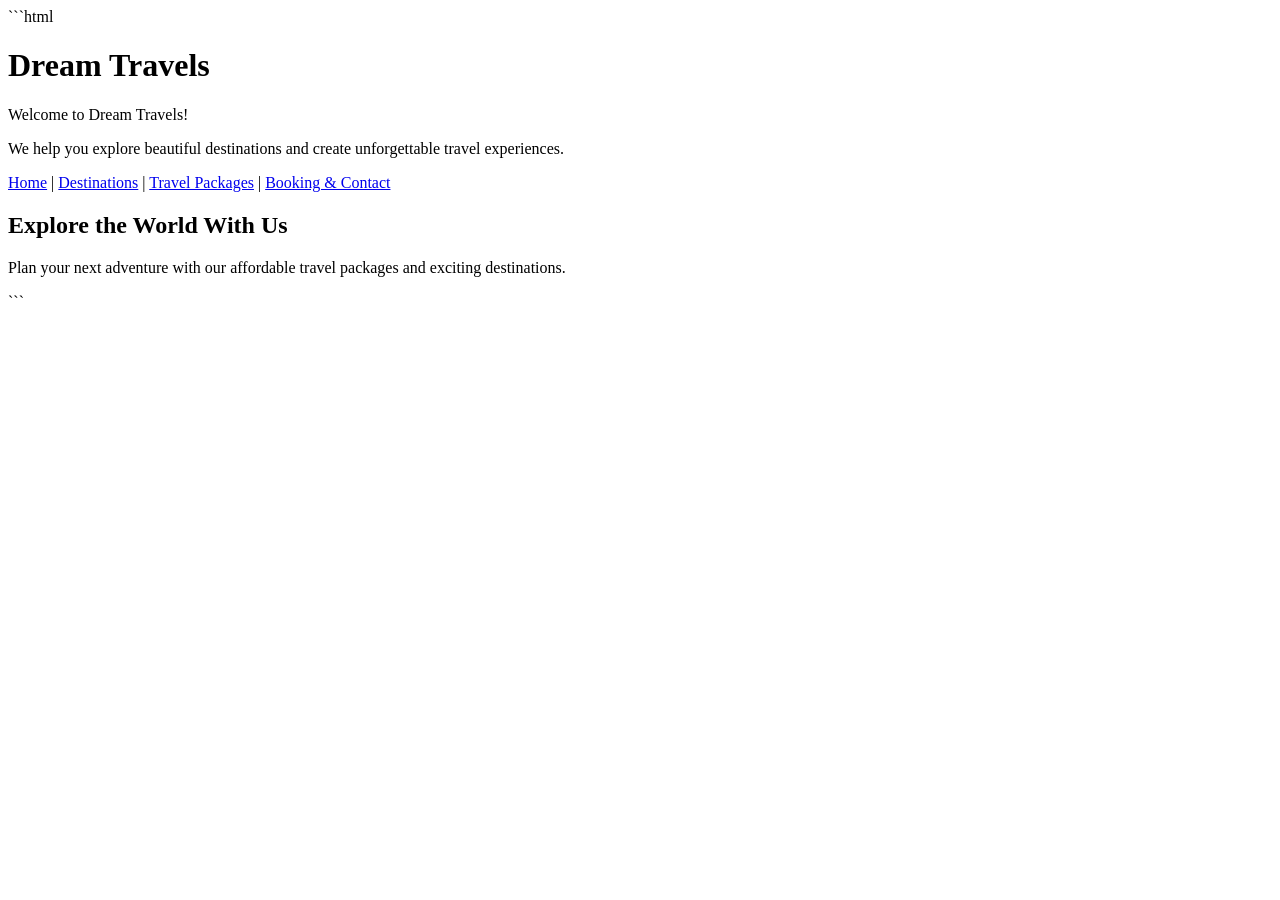
==== second.html @ f17f43a8 "Create second.html" ====
```html
<!DOCTYPE html>
<html lang="en">
<head>
    <meta charset="UTF-8">
    <meta name="viewport" content="width=device-width, initial-scale=1.0">
    <title>Dream Travels - Home</title>
</head>
<body>

    <h1>Dream Travels</h1>

    <p>Welcome to Dream Travels!</p>

    <p>
        We help you explore beautiful destinations and create
        unforgettable travel experiences.
    </p>

    <nav>
        <a href="index.html">Home</a> |
        <a href="destinations.html">Destinations</a> |
        <a href="packages.html">Travel Packages</a> |
        <a href="booking.html">Booking & Contact</a>
    </nav>

    <h2>Explore the World With Us</h2>

    <p>
        Plan your next adventure with our affordable travel packages
        and exciting destinations.
    </p>

</body>
</html>
```
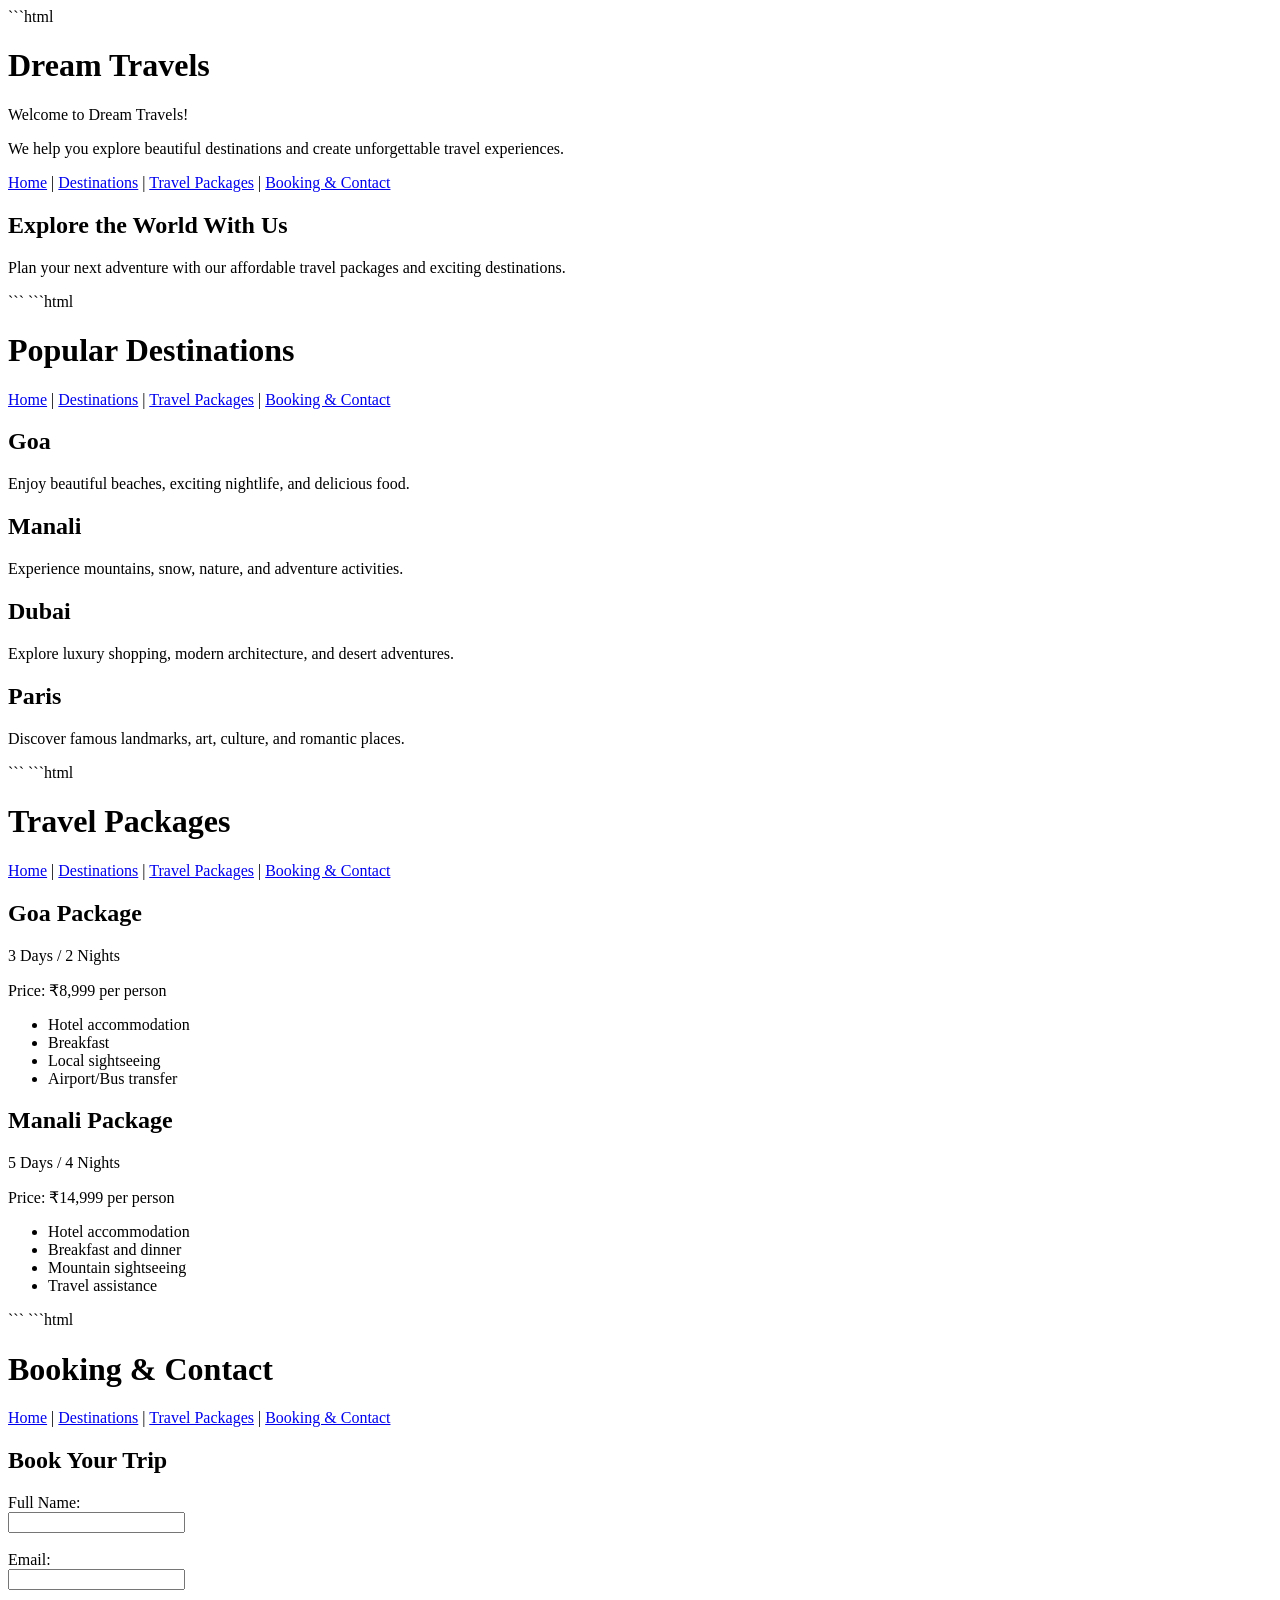
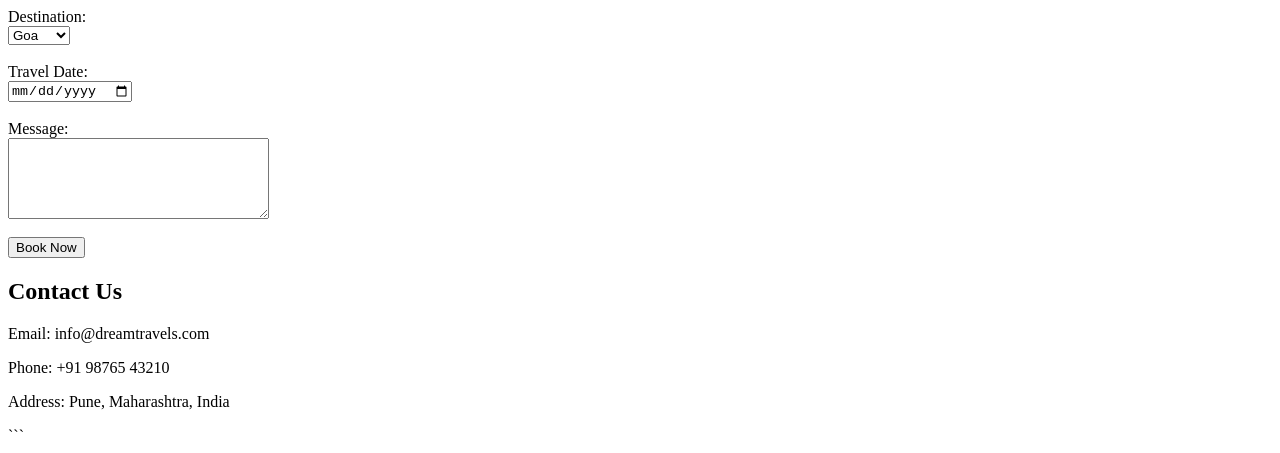
==== commit 3889acb6: "Update second.html" ====
--- a/second.html
+++ b/second.html
@@ -34,3 +34,142 @@
 </body>
 </html>
 ```
+```html
+<!DOCTYPE html>
+<html lang="en">
+<head>
+    <meta charset="UTF-8">
+    <meta name="viewport" content="width=device-width, initial-scale=1.0">
+    <title>Dream Travels - Destinations</title>
+</head>
+<body>
+
+    <h1>Popular Destinations</h1>
+
+    <nav>
+        <a href="index.html">Home</a> |
+        <a href="destinations.html">Destinations</a> |
+        <a href="packages.html">Travel Packages</a> |
+        <a href="booking.html">Booking & Contact</a>
+    </nav>
+
+    <h2>Goa</h2>
+    <p>Enjoy beautiful beaches, exciting nightlife, and delicious food.</p>
+
+    <h2>Manali</h2>
+    <p>Experience mountains, snow, nature, and adventure activities.</p>
+
+    <h2>Dubai</h2>
+    <p>Explore luxury shopping, modern architecture, and desert adventures.</p>
+
+    <h2>Paris</h2>
+    <p>Discover famous landmarks, art, culture, and romantic places.</p>
+
+</body>
+</html>
+```
+```html
+<!DOCTYPE html>
+<html lang="en">
+<head>
+    <meta charset="UTF-8">
+    <meta name="viewport" content="width=device-width, initial-scale=1.0">
+    <title>Dream Travels - Packages</title>
+</head>
+<body>
+
+    <h1>Travel Packages</h1>
+
+    <nav>
+        <a href="index.html">Home</a> |
+        <a href="destinations.html">Destinations</a> |
+        <a href="packages.html">Travel Packages</a> |
+        <a href="booking.html">Booking & Contact</a>
+    </nav>
+
+    <h2>Goa Package</h2>
+    <p>3 Days / 2 Nights</p>
+    <p>Price: ₹8,999 per person</p>
+
+    <ul>
+        <li>Hotel accommodation</li>
+        <li>Breakfast</li>
+        <li>Local sightseeing</li>
+        <li>Airport/Bus transfer</li>
+    </ul>
+
+    <h2>Manali Package</h2>
+    <p>5 Days / 4 Nights</p>
+    <p>Price: ₹14,999 per person</p>
+
+    <ul>
+        <li>Hotel accommodation</li>
+        <li>Breakfast and dinner</li>
+        <li>Mountain sightseeing</li>
+        <li>Travel assistance</li>
+    </ul>
+
+</body>
+</html>
+```
+```html
+<!DOCTYPE html>
+<html lang="en">
+<head>
+    <meta charset="UTF-8">
+    <meta name="viewport" content="width=device-width, initial-scale=1.0">
+    <title>Dream Travels - Booking</title>
+</head>
+<body>
+
+    <h1>Booking & Contact</h1>
+
+    <nav>
+        <a href="index.html">Home</a> |
+        <a href="destinations.html">Destinations</a> |
+        <a href="packages.html">Travel Packages</a> |
+        <a href="booking.html">Booking & Contact</a>
+    </nav>
+
+    <h2>Book Your Trip</h2>
+
+    <form>
+
+        <label for="name">Full Name:</label><br>
+        <input type="text" id="name" name="name" required>
+        <br><br>
+
+        <label for="email">Email:</label><br>
+        <input type="email" id="email" name="email" required>
+        <br><br>
+
+        <label for="destination">Destination:</label><br>
+        <select id="destination" name="destination">
+            <option>Goa</option>
+            <option>Manali</option>
+            <option>Dubai</option>
+            <option>Paris</option>
+        </select>
+        <br><br>
+
+        <label for="date">Travel Date:</label><br>
+        <input type="date" id="date" name="date">
+        <br><br>
+
+        <label for="message">Message:</label><br>
+        <textarea id="message" name="message" rows="5" cols="30"></textarea>
+        <br><br>
+
+        <button type="submit">Book Now</button>
+
+    </form>
+
+    <h2>Contact Us</h2>
+
+    <p>Email: info@dreamtravels.com</p>
+    <p>Phone: +91 98765 43210</p>
+    <p>Address: Pune, Maharashtra, India</p>
+
+</body>
+</html>
+```
